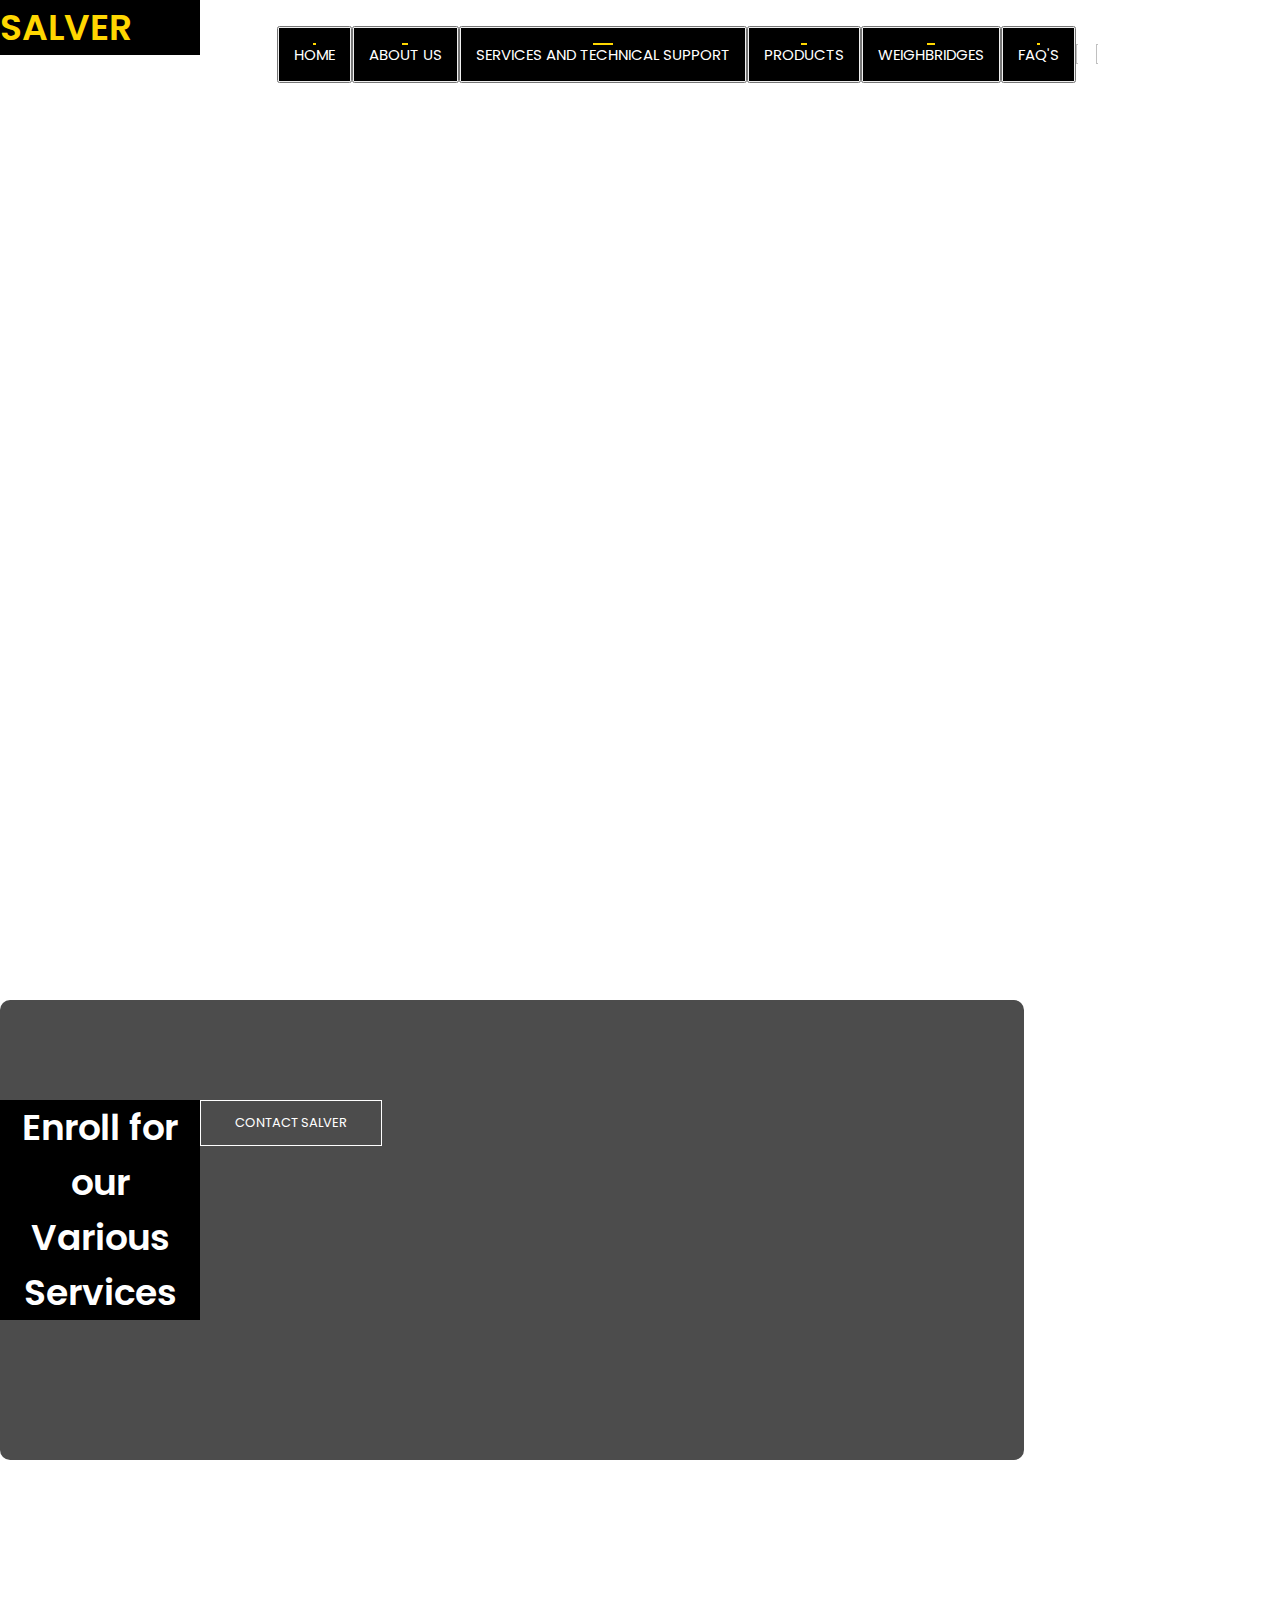
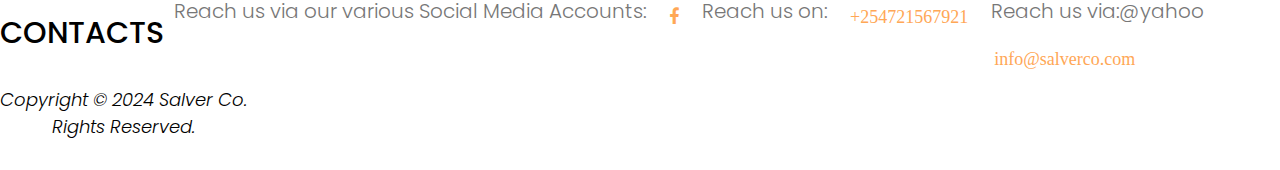
==== index.html @ f9c11c4e "Initial commit" ====
<! DOCTYPE html>
<html>
    <head>
        <meta name= "viewport" content = "with=device-width, initial-scale=1.0">    
            <title>SALVER Co.</title>
            <link rel="stylesheet" href="styles.css">
            
            <link rel="stylesheet" href="menu.html">
                <link rel="preconnect" href="https://fonts.gstatic.com">
                <link href="https://fonts.googleapis.com/css2?family=Inter:wght@800&family=Poppins:wght@100;200;300;400;600;700&display=swap" rel="stylesheet">
                <link rel="stylesheet" href="https://stackpath.bootstrapcdn.com/font-awesome/4.7.0/css/font-awesome.min.css">
                <link rel="backend.php" href="http://localhost/phpmyadmin/index.php?route=/sql&pos=0&db=salverco&table=products_and_services">
    </head>  
    <body>
        
        <section class="header">
            <h1>SALVER </h1>    
            <nav>
              
                <div class="nav-links" id="navLinks">
                   
                    <ul>
                        <button onclick="toggleMenu(Home)"> <li><a href="">HOME</a></li></button>
                        <button onclick="toggleMenu(Aboutus)"> <li><a href="Our about us Mission.html">ABOUT US</a></li></button>     
                        <button onclick="toggleMenu(Serviceandtechnicalsupport )"> <li><a href="service.html">SERVICES AND TECHNICAL SUPPORT</a></li></button>    

                        <div class="dropdown">
                            <button onclick="toggleMenu(Products)"> <li><a href="">PRODUCTS</a></li></button>
                                <div class="dropdown-content">
                                    <a href="indicator.html">INDICATORS</a>
                                    <a href="loadcells.html">LOADCELLS</a>
                                    <a href="cranescales.html">CRANE SCALES</a>
                                    <a href="junctionboxes.html">JUNCTION BOXES</a>

                                </div>         
                        
                            
                            </div>  
                            <div class="dropdown">
                                <button onclick="toggleMenu(weighbrigdes)"> <li><a href="weighbrigde.html">WEIGHBRIDGES</a></li></button>
                                    <div class="dropdown-content">
                                        
                                    </div>         
                                    <button onclick="toggleMenu(Home)"> <li><a href="FAQ'S.html">FAQ'S</a></li></button>
                        </ul>
                        </div>

                        <div class="slideshow-container">
                            <div class="mySlides_fade">
                               <img src="b-image/Screenshot_20240304_233713_Google~2.jpg" style="width: 10%;">
                            </div>
                            <div class="mySlides_fade">
                                <img src="b-image/Screenshot_20240304_233946_Google~2.jpg" style="width: 10%;">
                             </div>
                     
                        </div>
                    
                    </div>
                    
            </nav> 
            
                               
                            </div>
                        </div>                       
                        
                            </div>
                        </div>
                </section>   

        <!--------enroll-------->        
        <section class="enroll">
            <h1>Enroll for our Various Services</h1>
            <a href="https://www.marvelmarion71@gmail.com" class="hero-btn"> CONTACT SALVER</a>
        </section> 
        <!------Footer-------->
        <section class="footer">
            <h4>CONTACTS</h4>
            <P> Reach us via our various Social Media Accounts:</P>
            <div class="icons"> 
                <i class="fa fa-facebook"></i>
               
            </div>
            <p>Reach us on: </p>
            <div class="icons"> 
                <i class="fa fa">+254721567921</i>

            </div>
            <p>Reach us via:@yahoo </p>
            <div class="icons"> 
                <i class="fa fa">info@salverco.com</i>
            </div>

            <p> </p>
            <div class="icons"> 
                <i class="">Copyright © 2024 Salver Co. <br> Rights Reserved.<br></i>
            </div>
        </section>        

        <!--------JavaScript for Toggle Menu-------->
        <script>
            var navLinks= document.getElementById("navLinks");
            
            function showMenu(){
                navLinks.style.right = "0";
            }
            function hideMenu(){
                navLinks.style.right = "-200px";
            }

            menu.onclick=() =>{
                menu.classList.toggle('bx-x');
                navbar.classList.toggle('open');
            };

            window.onscroll = () =>{
                menu.classList.toggle('bx-x');
                navbar.classList.toggle('open');
            };

            
            document.getElementById('flag-dropdown').addEventListener('change', function() {
  var flag = this.value;
  var flagDisplay = document.getElementById('flag-display');
  flagDisplay.innerHTML = getFlagHTML(flag);
});

   
        </script>
    </body>
</html>
---- styles.css ----
*{
    margin: 0;
    padding: 0;
    font-family: 'Inter', sans-serif;
    font-family: 'Poppins', sans-serif;
     float: left; 
     align-items: center;
     
     
}


.header{
    min-height: 100vh;
    width: 100%;
   background-color: white;
    background-position: center;
    background-size: cover;
    position: right;
    right: 0;
    top: 0;   
}
h1{
    color: gold;
    font-size: medium;
    padding-top: 0%;
    box-sizing: calc(10);
    border-radius: 0%;
    background-color: black;
    width: 200px;
    
    
    
}
nav{
    display: flex;
    padding:2% 6%;
    justify-content: space-between;
    align-items: center;
}
nav img{
    width: 150px;    
}
.nav-links{
    flex: 1;
    text-align: left;
    font-size: 30;
    
   
}

.nav-links ul li{
    list-style: none;
    display: inline-block;
    padding: 8px 12px;
    position: right;
    padding: 15px;
    background-color: black;
}
.nav-links ul li a{
    color: #fff;
    text-decoration: none;
    font-size: 15px;
}
.nav-links ul li::after{
    content: '';
    width: 8%;
    height: 2px;
    background: gold;
    display: block;
    margin: auto;
    transition: 8.5s;
    
}
.nav-links ul li:hover::after{
    width: 100%;
}
.text-box{
    width: 90%;
    color: #fff;
    position: absolute;
    top: 50%;
    left: 50%;
    transform: translate(-50%, -50%);
    text-align: center;
}
.text-box h1{
    font-size: 62px;
}
.text-box p{
    margin: 10px 0 40px;
    font-size: 14px;
    color: #fff;
    
}
.hero-btn{
    display: inline-block;
    text-decoration: none;
    color: #fff;
    border: 1px solid #fff;
    padding: 12px 34px;
    font-size: 13px;
    background: transparent;
    position: relative;
    cursor: pointer;
}
.hero-btn:hover{
    border: 1px solid gold;
    background: gold;
    transition: 1s;
}
@media(max-width: 700px){
    .text-box h1{
        font-size: 20px;
    }
    .nav-links ul li{
        display: block;
    }
    .nav-links{
        position: absolute;
        background: gold;
        height: 100vh;
        width: 200px;
        top: 0;
        right: -200px;
        text-align: left;
        z-index: 2;
        transition: 1s;
        
    }
    nav .fa{
        display: block;
        color: #fff;
        margin: 10px;
        font-size: 22px;
        cursor: pointer;
    }
    .nav-links ul{
        padding: 30px;
    }
}

/*---------PRODUCTS-------*/
.facilities{
    margin: auto;
    padding: 100px;
    min-height: 100vh;
    width: 80%;
    background-position: center;
    background-size: cover;
    position: relative;
    padding-top: 100px;
    text-align: center;
}

h1{
    font-size: 36px;
    font-weight: 600;
}

p{
    color: #777;
    font-size: 14px;
    font-weight: 300;
    line-height: 22px;
    padding: 10px;
}
.row{
    margin-top: 5%;
    display: flex;
    justify-content: space-between;
}
.facilities-col{
    flex-basis: 31%;
    background: #fff3f3;
    border-radius: 20px;
    margin-bottom: 10%;
    padding: 20px 12px;
    box-sizing: border-box;
    transition: 0.5s;
}
.facilities-col img{
    width: 100%;
    display: block;
}
h3{
    text-align: center;
    font-weight: 600;
    margin: 10px 0;
}
.facilities-col:hover{
    box-shadow: 0 0 20px 0px rgba(0,0,0,0.2);
    
}  
@media(max-width: 700px){
    .row{
        flex-direction: column;
    }
}

/*-------OFFICE-----*/
.office{
    width: 80%;
    margin: auto;
    text-align: center;
    padding-top: 50px;
}
.office-col{
    flex-basis: 32%;
    border-radius: 10px;
    margin-bottom: 30px;
    position: relative;
    overflow: hidden;
}
.office-col img{
    width: 75%;
    display: block;
}
.layer{
    background: rgba(background);
    height: 100%;
    width: 100%;
    position: absolute;
    top: 0;
    left: 0;
    transition: 0.5s;
}
.layer:hover{
    background: rgba(226, 0,0,0.7);
}
.layer h3{
    width: 100%;
    font-weight: 500;
    color: #fff;
    font-size: 26px;
    bottom: 0;
    left: 50%;
    transform: translate(-50%);
    position: absolute;
    opacity: 0;
    transition: 0.5s;
    
}
.layer:hover h3{
    bottom: 49%;
    opacity: 1;
}


.testimonials{
    width: 80%;
    margin: auto;
    padding-top: 100px;
    text-align: center;
}
.testimonial-col{
    flex-basis: 44%;
    border-radius: 10px;
    margin-bottom: 5%;
    text-align: left;
    background: #fff3f3;
    padding: 25px;
    cursor: pointer;
    display: flex;
}
.testimonial-col img{
    height: 40;
    margin-left: 5px;
    margin-right: 30;
    border-radius: 50%;
    
}
.testimonial-col p{
    padding: 0;
}

.testimonial-col h3{
    margin-top: 15px;
    text-align: left;
}
.testimonial-col .fa{
    color: #FFA756;
}
@media(max-width: 700px){
    .testimonial-col img{
        margin-left: 0px;
        margin-right: 15px;
    }
}
/*------ENROLL-------*/
.enroll{
    margin: 100px auto;
    width: 80%;
    background-image: linear-gradient(rgba(0,0,0,0.7), rgba(0,0,0,0.7)), url(images/R.jpg);
    background-position: center;
    background-size: cover;
    border-radius: 10px;
    text-align: center;
    padding: 100px 0;
}
.enroll h1{
    color: #fff;
    margin-bottom: 40px;
    padding: 0;
}
@media(max-width: 700px){
    .enroll h1{
        font-size: 24px;
    }
}

/*----------footer--------*/
.footer{
    width: 100%;
    text-align: center;
    padding: 30px 0;
}
.footer h4{
   margin-bottom: 25px;
   margin-top: 20px;
   font-weight: 450;
   font-size: 30px;
}

.footer p{
    font-weight: 300;
    font-size: 20px;
 }

 .footer i{
    font-weight: 300;
    font-size: 18px;
 }

.icons .fa{
    color: #FFA756;
    margin: 0 13px;
    cursor: pointer;
    padding: 18px 0;
}

.footer-col img{
    height: 40;
    margin-left: 5px;
    margin-right: 30;
    border-radius: 50%;
    
}

.dropbtn {
    background-image: linear-gradient(rgba(4,9,30,0.7),rgba(4,9,30,0.7));
    color: white;
    padding: 0;
    font-size: 16px;
    border: none;
    cursor: pointer;
  }
  
  .dropdown {
    position: relative;
    display: inline-block;
  }
  
  .dropdown-content {
    display: none;
    position: absolute;
    background-color: #fff9;
    min-width: 160px;
    box-shadow: 0px 8px 16px 0px rgba(0,0,0,0.2);
    z-index: 1;
  }
  
  .dropdown-content a {
    color: black;
    padding: 12px 16px;
    text-decoration: none;
    display: block;
  }
  
  .dropdown-content a:hover {background-color: #f1f1f1}
  
  .dropdown:hover .dropdown-content {
    display: block;
  }
  
  .dropdown:hover .dropbtn {
    background-color: #fff;
  }
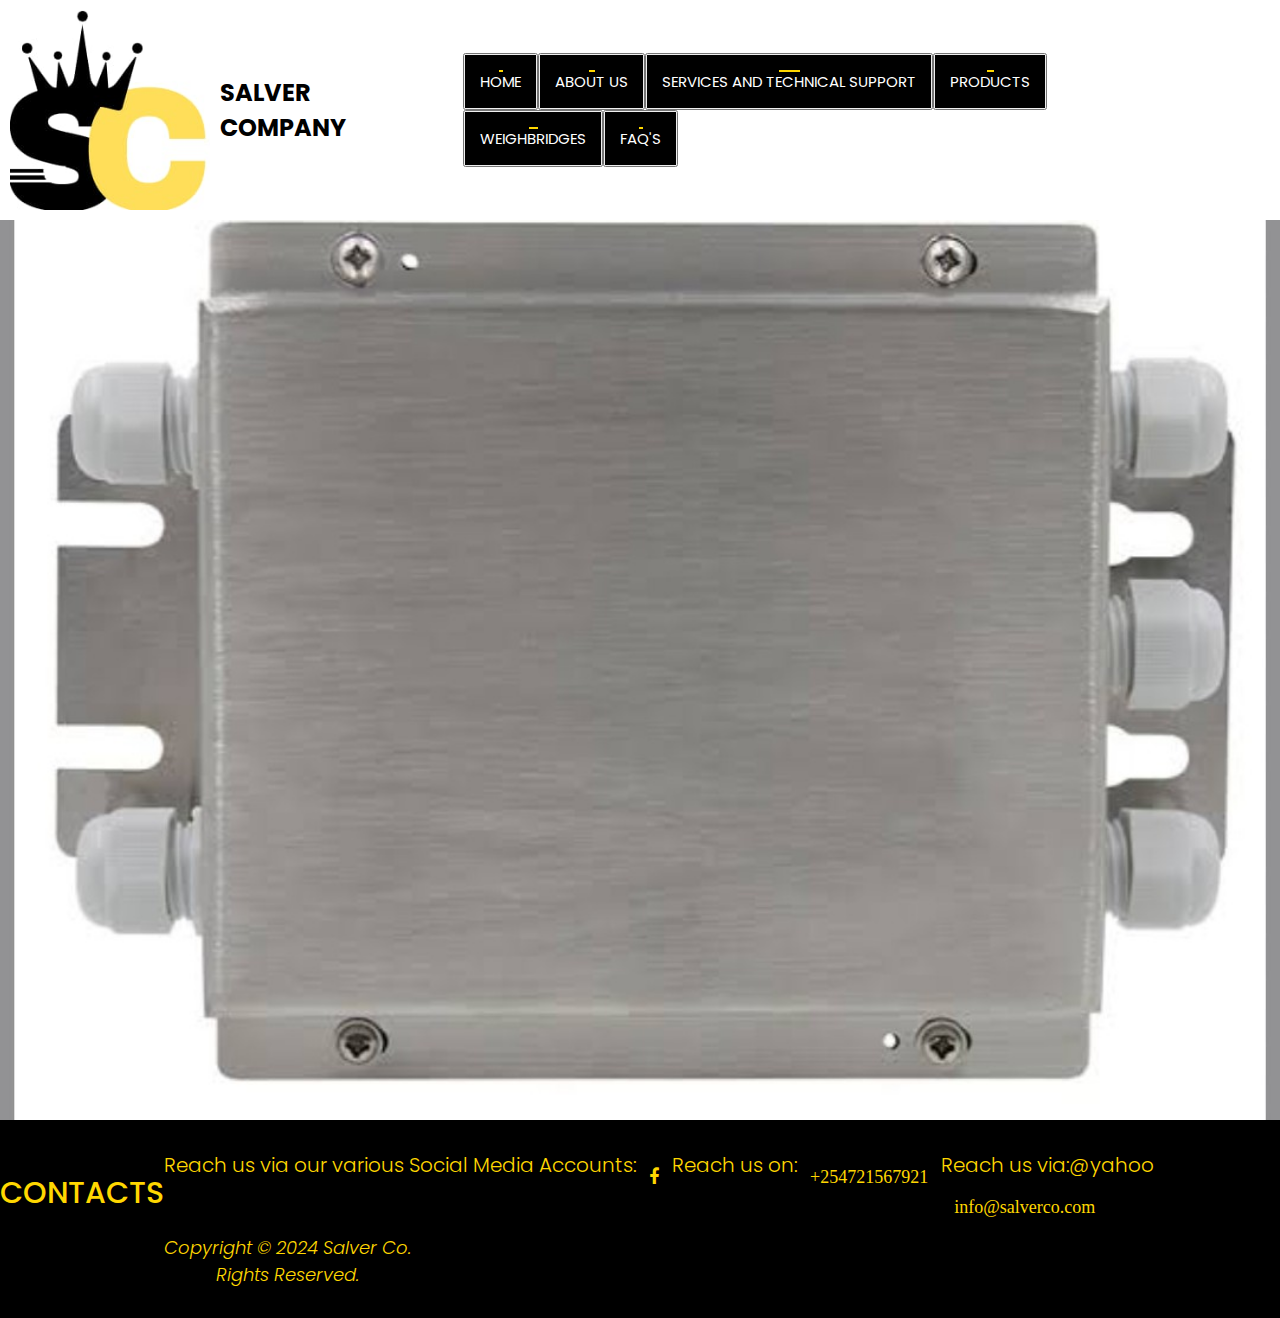
==== commit 61828fb0: "no changes" ====
--- a/index.html
+++ b/index.html
@@ -4,7 +4,10 @@
         <meta name= "viewport" content = "with=device-width, initial-scale=1.0">    
             <title>SALVER Co.</title>
             <link rel="stylesheet" href="styles.css">
-            
+
+            <link rel="stylesheet" href="slideshow.html">
+            <link rel="stylesheet" href="logo.html">
+
             <link rel="stylesheet" href="menu.html">
                 <link rel="preconnect" href="https://fonts.gstatic.com">
                 <link href="https://fonts.googleapis.com/css2?family=Inter:wght@800&family=Poppins:wght@100;200;300;400;600;700&display=swap" rel="stylesheet">
@@ -13,10 +16,13 @@
     </head>  
     <body>
         
+
         <section class="header">
-            <h1>SALVER </h1>    
+            <div class="logo">
+                <img src="logo.jpg" alt="Logo">
+                <h1>SALVER COMPANY</h1>
             <nav>
-              
+            
                 <div class="nav-links" id="navLinks">
                    
                     <ul>
@@ -45,21 +51,17 @@
                         </ul>
                         </div>
 
-                        <div class="slideshow-container">
-                            <div class="mySlides_fade">
-                               <img src="b-image/Screenshot_20240304_233713_Google~2.jpg" style="width: 10%;">
-                            </div>
-                            <div class="mySlides_fade">
-                                <img src="b-image/Screenshot_20240304_233946_Google~2.jpg" style="width: 10%;">
-                             </div>
-                     
-                        </div>
-                    
+                       
                     </div>
                     
             </nav> 
             
-                               
+            <div class="slideshow-container">
+                <div class="slide" style="background-image: url('Screenshot_20240304_233713_Google~2.jpg');"></div>
+                <div class="slide" style="background-image: url('Screenshot_20240304_233946_Google~2.jpg');"></div>
+                
+              </div>
+            <script src="script.js"></script>          
                             </div>
                         </div>                       
                         
@@ -67,17 +69,14 @@
                         </div>
                 </section>   
 
-        <!--------enroll-------->        
-        <section class="enroll">
-            <h1>Enroll for our Various Services</h1>
-            <a href="https://www.marvelmarion71@gmail.com" class="hero-btn"> CONTACT SALVER</a>
-        </section> 
+       
         <!------Footer-------->
         <section class="footer">
             <h4>CONTACTS</h4>
             <P> Reach us via our various Social Media Accounts:</P>
             <div class="icons"> 
                 <i class="fa fa-facebook"></i>
+                
                
             </div>
             <p>Reach us on: </p>
--- a/styles.css
+++ b/styles.css
@@ -21,12 +21,11 @@
     top: 0;   
 }
 h1{
-    color: gold;
+    color: black;
     font-size: medium;
     padding-top: 0%;
     box-sizing: calc(10);
     border-radius: 0%;
-    background-color: black;
     width: 200px;
     
     
@@ -140,186 +139,25 @@
     }
 }
 
-/*---------PRODUCTS-------*/
-.facilities{
-    margin: auto;
-    padding: 100px;
-    min-height: 100vh;
-    width: 80%;
-    background-position: center;
-    background-size: cover;
-    position: relative;
-    padding-top: 100px;
-    text-align: center;
-}
-
-h1{
-    font-size: 36px;
-    font-weight: 600;
-}
-
-p{
-    color: #777;
-    font-size: 14px;
-    font-weight: 300;
-    line-height: 22px;
-    padding: 10px;
-}
-.row{
-    margin-top: 5%;
-    display: flex;
-    justify-content: space-between;
-}
-.facilities-col{
-    flex-basis: 31%;
-    background: #fff3f3;
-    border-radius: 20px;
-    margin-bottom: 10%;
-    padding: 20px 12px;
-    box-sizing: border-box;
-    transition: 0.5s;
-}
-.facilities-col img{
-    width: 100%;
-    display: block;
-}
-h3{
-    text-align: center;
-    font-weight: 600;
-    margin: 10px 0;
-}
-.facilities-col:hover{
-    box-shadow: 0 0 20px 0px rgba(0,0,0,0.2);
-    
-}  
-@media(max-width: 700px){
-    .row{
-        flex-direction: column;
-    }
-}
-
-/*-------OFFICE-----*/
-.office{
-    width: 80%;
-    margin: auto;
-    text-align: center;
-    padding-top: 50px;
-}
-.office-col{
-    flex-basis: 32%;
-    border-radius: 10px;
-    margin-bottom: 30px;
-    position: relative;
-    overflow: hidden;
-}
-.office-col img{
-    width: 75%;
-    display: block;
-}
-.layer{
-    background: rgba(background);
-    height: 100%;
-    width: 100%;
-    position: absolute;
-    top: 0;
-    left: 0;
-    transition: 0.5s;
-}
-.layer:hover{
-    background: rgba(226, 0,0,0.7);
-}
-.layer h3{
-    width: 100%;
-    font-weight: 500;
-    color: #fff;
-    font-size: 26px;
-    bottom: 0;
-    left: 50%;
-    transform: translate(-50%);
-    position: absolute;
-    opacity: 0;
-    transition: 0.5s;
-    
-}
-.layer:hover h3{
-    bottom: 49%;
-    opacity: 1;
-}
-
-
-.testimonials{
-    width: 80%;
-    margin: auto;
-    padding-top: 100px;
-    text-align: center;
-}
-.testimonial-col{
-    flex-basis: 44%;
-    border-radius: 10px;
-    margin-bottom: 5%;
-    text-align: left;
-    background: #fff3f3;
-    padding: 25px;
-    cursor: pointer;
-    display: flex;
-}
-.testimonial-col img{
-    height: 40;
-    margin-left: 5px;
-    margin-right: 30;
-    border-radius: 50%;
-    
-}
-.testimonial-col p{
-    padding: 0;
-}
-
-.testimonial-col h3{
-    margin-top: 15px;
-    text-align: left;
-}
-.testimonial-col .fa{
-    color: #FFA756;
-}
-@media(max-width: 700px){
-    .testimonial-col img{
-        margin-left: 0px;
-        margin-right: 15px;
-    }
-}
-/*------ENROLL-------*/
-.enroll{
-    margin: 100px auto;
-    width: 80%;
-    background-image: linear-gradient(rgba(0,0,0,0.7), rgba(0,0,0,0.7)), url(images/R.jpg);
-    background-position: center;
-    background-size: cover;
-    border-radius: 10px;
-    text-align: center;
-    padding: 100px 0;
-}
-.enroll h1{
-    color: #fff;
-    margin-bottom: 40px;
-    padding: 0;
-}
-@media(max-width: 700px){
-    .enroll h1{
-        font-size: 24px;
-    }
-}
+
+
 
 /*----------footer--------*/
 .footer{
     width: 100%;
     text-align: center;
     padding: 30px 0;
+    float: middle;
+    background-color: black;
+   color: gold;
+   
 }
 .footer h4{
    margin-bottom: 25px;
    margin-top: 20px;
    font-weight: 450;
    font-size: 30px;
+   
 }
 
 .footer p{
@@ -330,10 +168,11 @@
  .footer i{
     font-weight: 300;
     font-size: 18px;
+    
  }
 
 .icons .fa{
-    color: #FFA756;
+    color:gold;
     margin: 0 13px;
     cursor: pointer;
     padding: 18px 0;
@@ -354,6 +193,8 @@
     font-size: 16px;
     border: none;
     cursor: pointer;
+    width: 20%;
+    height: 20%;
   }
   
   .dropdown {
@@ -377,12 +218,12 @@
     display: block;
   }
   
-  .dropdown-content a:hover {background-color: #f1f1f1}
+  .dropdown-content a:hover {background-color: white}
   
   .dropdown:hover .dropdown-content {
     display: block;
   }
   
   .dropdown:hover .dropbtn {
-    background-color: #fff;
+    background-color: black;
   }